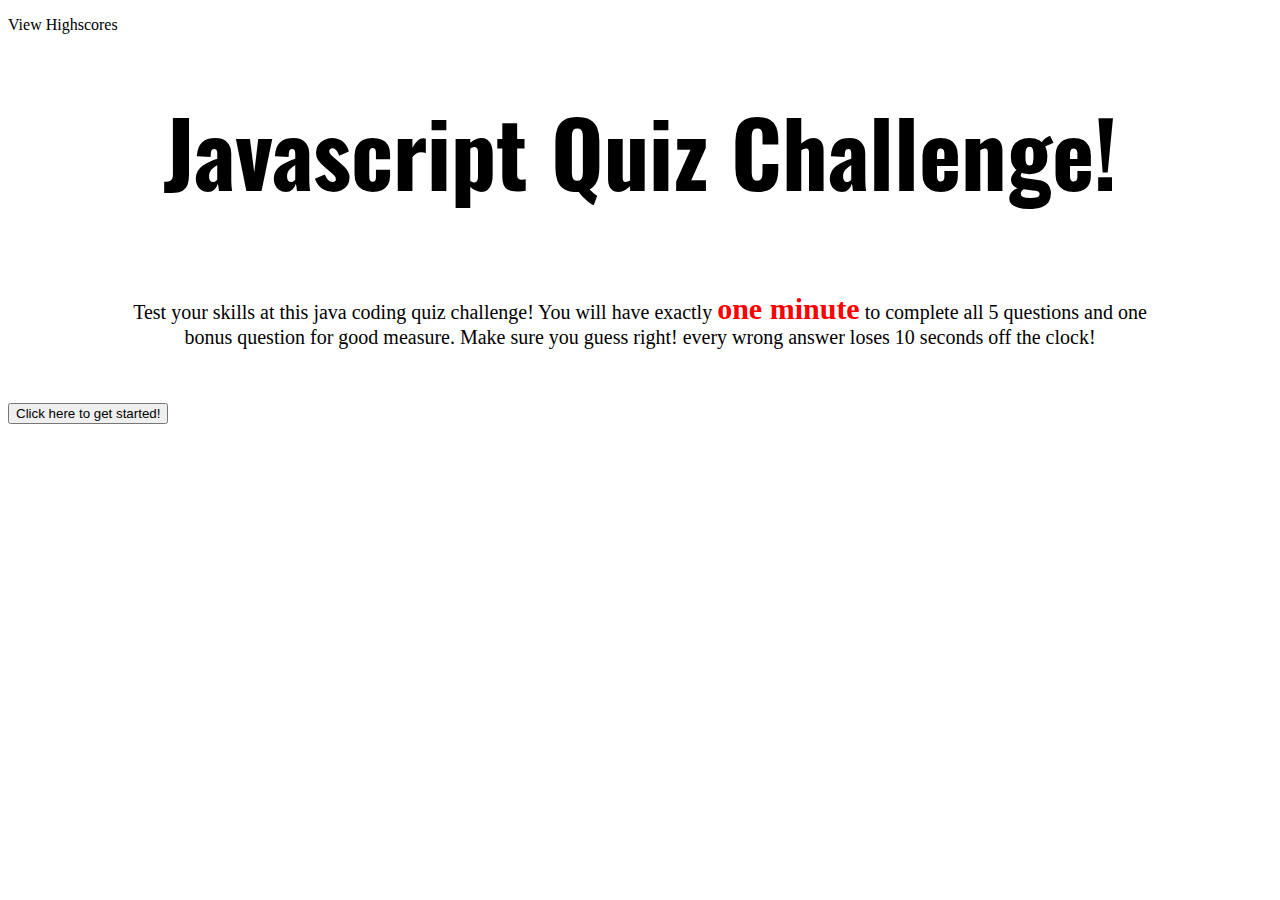
==== index.html @ 82b3bd5d "Homepage for website with start button, header and instructions for user" ====
<!DOCTYPE html>
<html lang="en">
<head>
    <meta charset="UTF-8">
    <meta name="viewport" content="width=device-width, initial-scale=1.0">
    <title>Javascript Quiz</title>
    <!-- Seperate styleshhet -->
    <link rel="stylesheet" href="style.css">
    <!-- Bootstrap link -->
    <link rel="stylesheet" href="https://cdn.jsdelivr.net/npm/bootstrap@4.5.3/dist/css/bootstrap.min.css" integrity="sha384-TX8t27EcRE3e/ihU7zmQxVncDAy5uIKz4rEkgIXeMed4M0jlfIDPvg6uqKI2xXr2" crossorigin="anonymous">
    <!-- Google fonts -->
    <link rel="preconnect" href="https://fonts.gstatic.com">
    <link href="https://fonts.googleapis.com/css2?family=Oswald:wght@500&display=swap" rel="stylesheet">    
    <!-- Jquery reference -->
    <script src="https://cdnjs.cloudflare.com/ajax/libs/jquery/3.2.1/jquery.min.js"></script>
</head>
<body>
    <!-- Highscore link and timer header -->
    <nav class="container">
        <div class="row nav">
            <p>View Highscores</p>
           
        </div>
        
    </nav>
    <!-- Main container for content -->
    <div class="container">
    <!-- Quiz Header -->
        <header>
            <h1 class="title"> Javascript Quiz Challenge!</h1>
        </header>
        <article class="tutorial">
            Test your skills at this java coding quiz challenge! You will have exactly
            <b>one minute</b> to complete all 5 questions and one bonus question for good measure.
            Make sure you guess right! every wrong answer loses 10 seconds off the clock!
            
        </article>
        <br>
        <br>
        <br>
        <button type="button" id="startGame" class="btn btn-primary btn-lg btn-block">Click here to get started!</button>
    



    </div>
    <!-- Bootstrap javascript links -->
    <script src="https://code.jquery.com/jquery-3.5.1.slim.min.js" integrity="sha384-DfXdz2htPH0lsSSs5nCTpuj/zy4C+OGpamoFVy38MVBnE+IbbVYUew+OrCXaRkfj" crossorigin="anonymous"></script>
    <script src="https://cdn.jsdelivr.net/npm/bootstrap@4.5.3/dist/js/bootstrap.bundle.min.js" integrity="sha384-ho+j7jyWK8fNQe+A12Hb8AhRq26LrZ/JpcUGGOn+Y7RsweNrtN/tE3MoK7ZeZDyx" crossorigin="anonymous"></script>
    <script src="./script.js"></script>
</body>
</html>
---- style.css ----
/* Formatting and styles for header and text content */
.title {
    text-align: center;
    margin-top: 50px;
    font-size: 90px;
    font-family: 'Oswald', sans-serif;
}
.tutorial {
    text-align: center;
    margin-top: 75px;
    margin-left: 100px;
    margin-right: 100px;
    font-size: 20px;
}   
b {
    font-size: 30px;
    color: red;
}
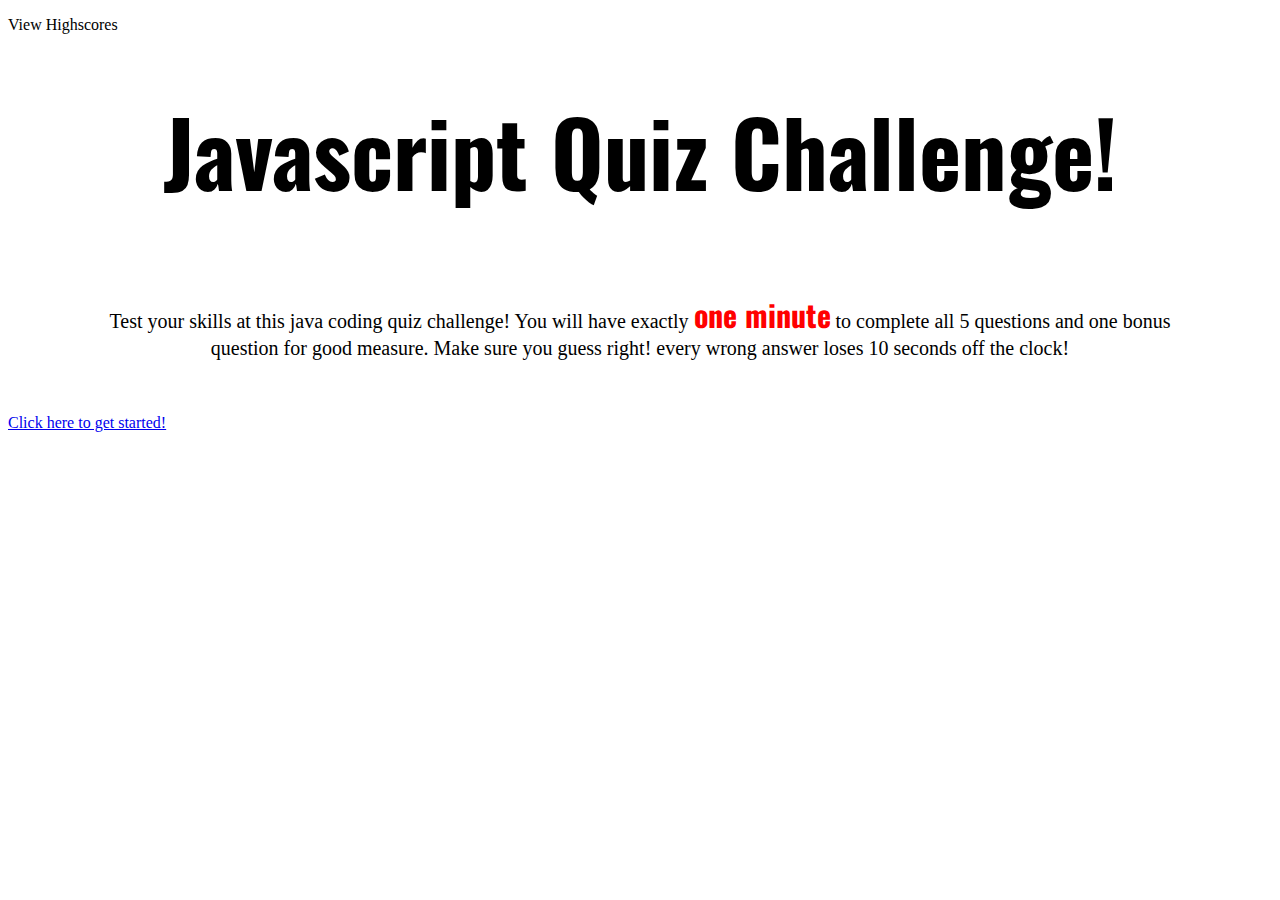
==== commit 37b3797a: "Framework created in CSS and HTML for quiz page, timer displayed on top and using buttons for user t" ====
--- a/index.html
+++ b/index.html
@@ -38,7 +38,9 @@
         <br>
         <br>
         <br>
-        <button type="button" id="startGame" class="btn btn-primary btn-lg btn-block">Click here to get started!</button>
+        <a href="quiz.html" role="button" id="startGame" class="btn btn-primary btn-lg btn-block btn-hover"> Click here to get started!
+            
+        </a>
     
 
 
@@ -47,6 +49,7 @@
     <!-- Bootstrap javascript links -->
     <script src="https://code.jquery.com/jquery-3.5.1.slim.min.js" integrity="sha384-DfXdz2htPH0lsSSs5nCTpuj/zy4C+OGpamoFVy38MVBnE+IbbVYUew+OrCXaRkfj" crossorigin="anonymous"></script>
     <script src="https://cdn.jsdelivr.net/npm/bootstrap@4.5.3/dist/js/bootstrap.bundle.min.js" integrity="sha384-ho+j7jyWK8fNQe+A12Hb8AhRq26LrZ/JpcUGGOn+Y7RsweNrtN/tE3MoK7ZeZDyx" crossorigin="anonymous"></script>
+    <!-- Seperate Javascript link -->
     <script src="./script.js"></script>
 </body>
 </html>--- a/style.css
+++ b/style.css
@@ -1,4 +1,4 @@
-/* Formatting and styles for header and text content */
+/* Formatting and styles for header and text content on main html index page*/
 .title {
     text-align: center;
     margin-top: 50px;
@@ -15,4 +15,22 @@
 b {
     font-size: 30px;
     color: red;
+    font-family: 'Oswald', sans-serif;
 }
+/* Formatting and styling for Quiz */
+.questionText {
+    margin-top: 50px;
+    margin-left: 100px;
+    margin-right: 100px;
+    font-size: 27px;
+}
+.questionAnswers {
+    margin-top: 30px;
+    margin-left: 100px;
+}
+#timeLeft {
+    text-align: center;
+    margin-top: 50px;
+    color: rgb(247, 44, 8);
+}
+
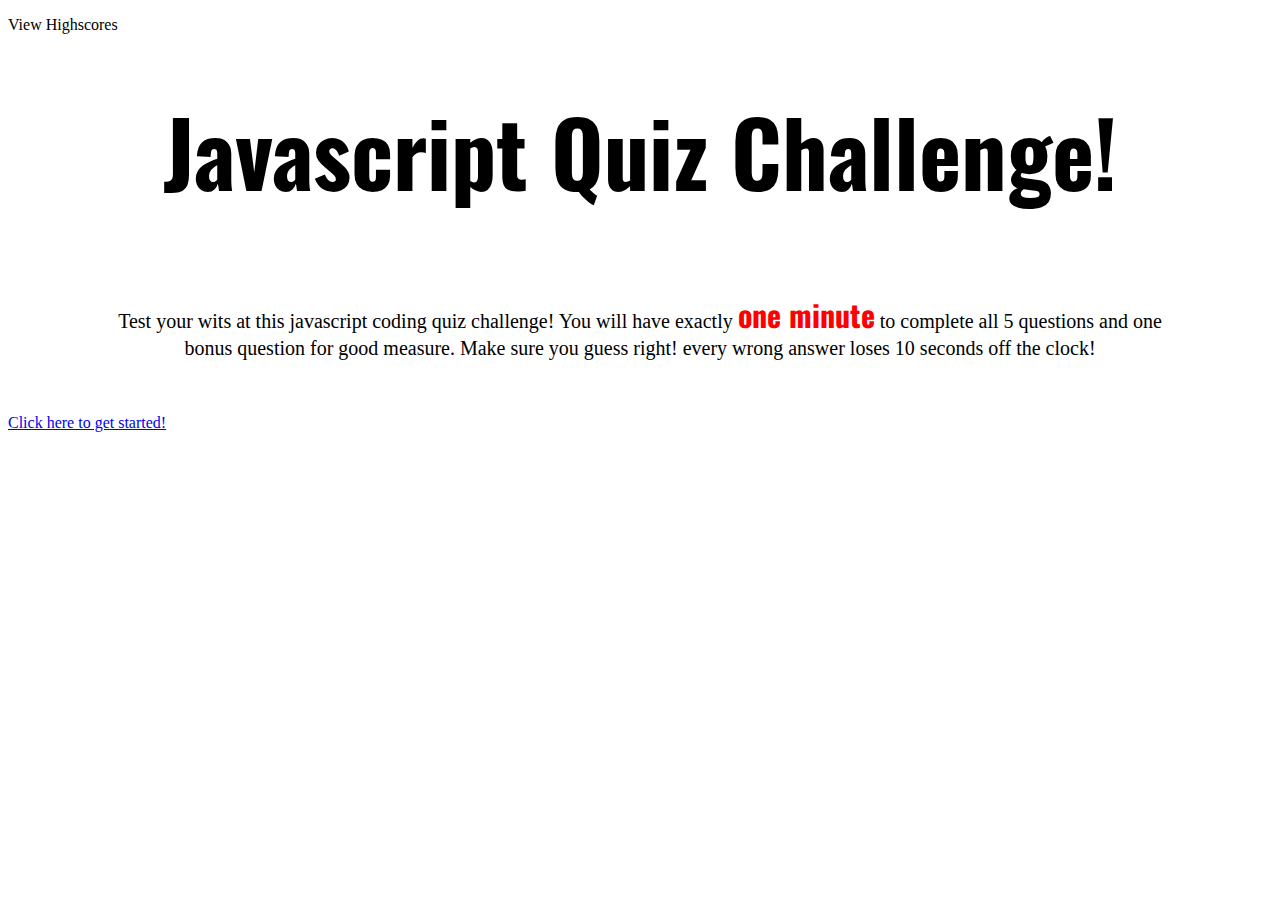
==== commit 2643f274: "Edited JS on last question click to either take user to new page where they can restart the quiz aga" ====
--- a/index.html
+++ b/index.html
@@ -30,7 +30,7 @@
             <h1 class="title"> Javascript Quiz Challenge!</h1>
         </header>
         <article class="tutorial">
-            Test your skills at this java coding quiz challenge! You will have exactly
+            Test your wits at this javascript coding quiz challenge! You will have exactly
             <b>one minute</b> to complete all 5 questions and one bonus question for good measure.
             Make sure you guess right! every wrong answer loses 10 seconds off the clock!
             
--- a/style.css
+++ b/style.css
@@ -20,13 +20,13 @@
 /* Formatting and styling for Quiz */
 .questionText {
     margin-top: 50px;
-    margin-left: 100px;
+    margin-left: 200px;
     margin-right: 100px;
     font-size: 27px;
 }
 .questionAnswers {
     margin-top: 30px;
-    margin-left: 100px;
+    margin-left: 200px;
 }
 #timeLeft {
     text-align: center;
@@ -34,3 +34,13 @@
     color: rgb(247, 44, 8);
 }
 
+
+
+
+
+
+
+
+
+
+
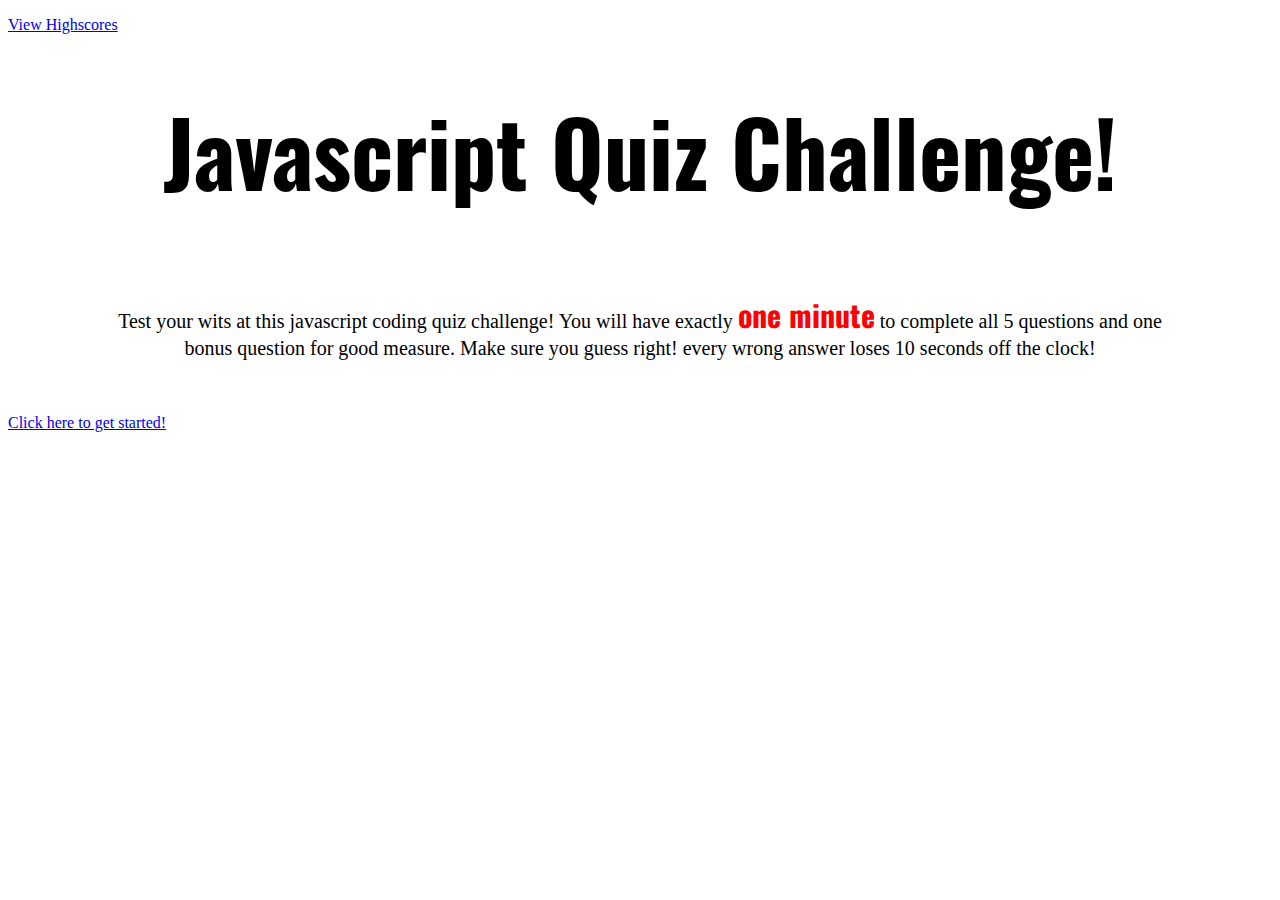
==== commit be8d79b2: "Updated comments and cleaned up formatting" ====
--- a/index.html
+++ b/index.html
@@ -18,7 +18,7 @@
     <!-- Highscore link and timer header -->
     <nav class="container">
         <div class="row nav">
-            <p>View Highscores</p>
+            <p><a href="high-score.html"> View Highscores</a></p>
            
         </div>
         
@@ -29,6 +29,7 @@
         <header>
             <h1 class="title"> Javascript Quiz Challenge!</h1>
         </header>
+    <!-- quiz explanation text     -->
         <article class="tutorial">
             Test your wits at this javascript coding quiz challenge! You will have exactly
             <b>one minute</b> to complete all 5 questions and one bonus question for good measure.
@@ -38,6 +39,7 @@
         <br>
         <br>
         <br>
+     <!-- Link button to start quiz -->
         <a href="quiz.html" role="button" id="startGame" class="btn btn-primary btn-lg btn-block btn-hover"> Click here to get started!
             
         </a>
